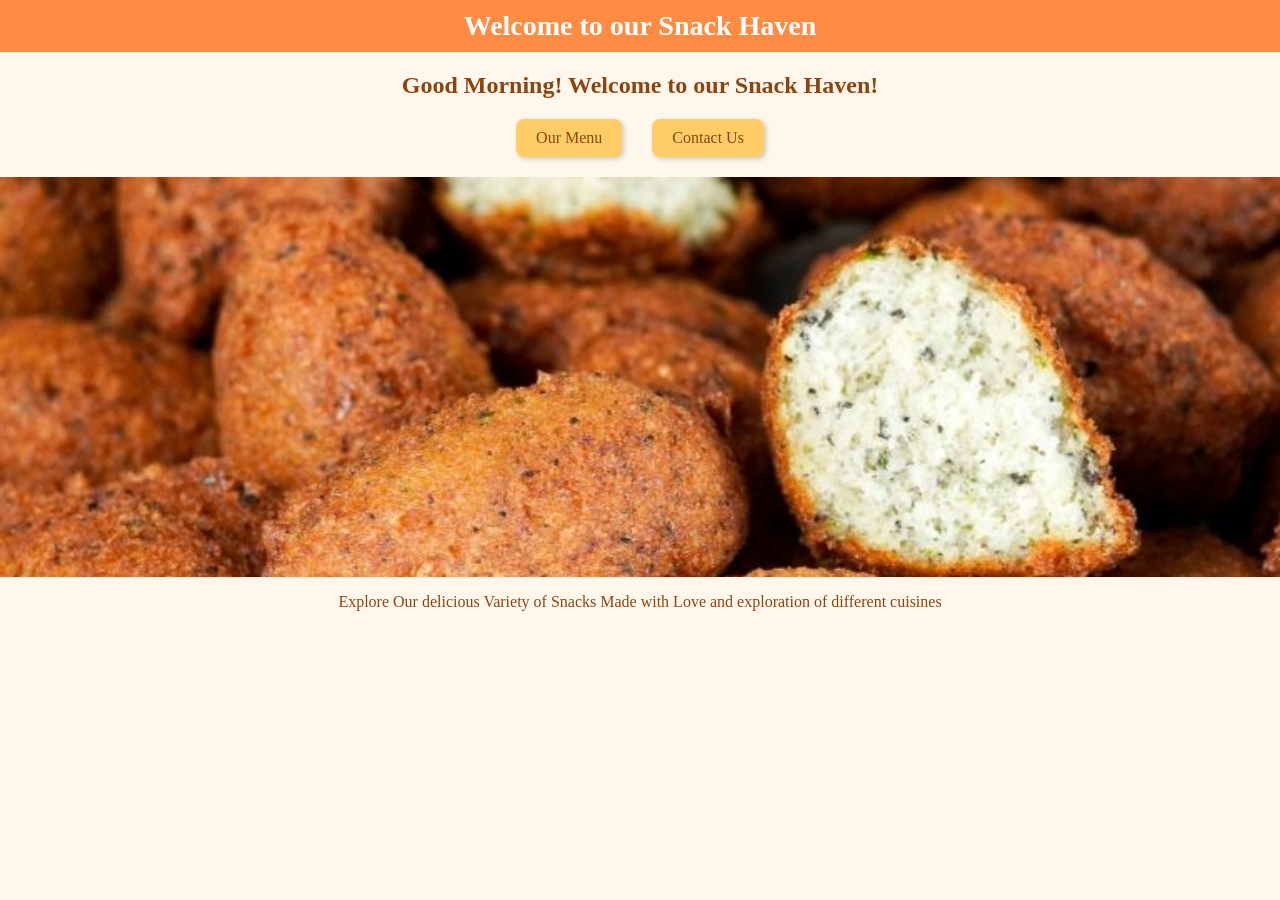
==== index.html @ a99f32ad "Initial commit of the Snack Haven" ====
<!DOCTYPE html>
<html lang="eng">
    <head>
        <meta charset="utf-8">
        <meta name="viewport" content="width=device-width" initial-scale="1.0">
        <link rel="stylesheet" href="style.css"> 
        <title>BBMNs HomePage</title>      
    </head>
    <body>
        <header>Welcome to our Snack Haven</header>
        <h2 id="greeting"></h2>
        <nav>   
            <a href="menu.html">Our Menu</a>
            <a href="contact.html">Contact Us</a>
           
        </nav>
        <div class="slideshow-container">
            <img class="slide" src="images/bajia.jpg" alt="Bajia">
            <img class="slide" src="images/mandazi.jpg" alt="Maandazi">
            <img class="slide" src="images/Samosa_1.jpg" alt="Pre-cookedSamosa">
            <img class="slide" src="images/Samosa_2.jpg" alt="Cooked Samosa">
            <img class="slide" src="images/ViaziKarai.jpg" alt="Viazi Karai">
           
            
        </div>
        <section>
            <p>Explore Our delicious Variety of Snacks Made with Love and exploration of different cuisines</p>
        </section>
        <script src="script.js"></script>
    </body>
</html>
---- style.css ----
/* General Styling */
* {
    box-sizing: border-box;
}

body {
    background-color: #fff7eb;
    font-family: Georgia, 'Times New Roman', Times, serif;
    margin: 0;
    padding: 0;
}

/* Typography */
h1, h2, p {
    text-align: center;
    color: #8B4513; /* Warm brown */
}

/* Header */
header {
    background-color: #ff8c42;
    color: white;
    text-align: center;
    padding: 10px 0;
    font-size: 28px;
    font-weight: bold;
}

/* Navigation */
nav {
    display: flex;
    flex-wrap: wrap;
    justify-content: center;
    margin: 20px 0;
    gap: 10px;
}

nav a {
    text-decoration: none;
    color: #8B4513;
    background-color: #ffcc66;
    padding: 10px 20px;
    border-radius: 8px;
    margin: 0 10px;
    box-shadow: 2px 2px 5px rgba(0, 0, 0, 0.2);
    transition: background-color 0.3s, color 0.3s;
}

nav a:hover {
    background-color: #e07b39;
    color: #fff;
}

/* Menu Page Background */
/* .menu-image {
    background-image: url(images/Samosa_1.jpg);
    background-repeat: no-repeat;
    background-position: center;
    background-size: cover;
    min-height: 100vh;
    padding: 20px;
} */

/* Menu, Homepage, Contact Common Section Styling */
/* .menu, #contact, #homepage {
    background-color: rgba(255, 228, 196, 0.9);
    width: 80%;
    margin: 40px auto;
    padding: 20px;
    border-radius: 20px;
    box-shadow: 0 4px 10px rgba(0, 0, 0, 0.2);
    max-width: 600px;
} */

/* Items */
.item {
    display: flex;
    justify-content: space-between;
    margin: 8px 0;
}

.item p {
    margin: 0;
    font-size: 16px;
}

.product, .drinks {
    width: 75%;
    text-align: left;
}

.price {
    width: 25%;
    text-align: right;
}

/* Section Break */
hr {
    height: 3px;
    background-color: brown;
    border: none;
    margin: 20px 0;
}

.bottom-line {
    margin-top: 25px;
}

/* Slideshow */
.slideshow-container {
    position: relative;
    max-width: 100%;
    height: 400px;
    overflow: hidden;
    margin: 0 auto;
}

.slide {
    position: absolute;
    width: 100%;
    height: 100%;
    object-fit: cover;
    opacity: 0;
    transition: opacity 1.5s ease-in-out;
}

.slide.active {
    opacity: 1;
}

/* Contact Form */
#contactForm {
    display: flex;
    flex-direction: column;
    gap: 10px;
    max-width: 400px;
    margin: 20px auto;
}

input, textarea, button {
    padding: 10px;
    border: 2px solid #8B4513;
    border-radius: 8px;
    width: 100%;
}

button {
    background-color: #ff8c42;
    color: white;
    border: none;
    cursor: pointer;
    transition: background-color 0.3s;
}


button:hover {
    background-color: #e07b39;
}

/* Footer */
footer {
    text-align: center;
    margin-top: 30px;
    font-size: 14px;
    color: #8B4513;
}

/* Snack Detail Modal */
.modal {
    display: none;
    position: fixed;
    z-index: 1000;
    left: 0;
    top: 0;
    width: 100%;
    height: 100%;
    overflow: auto;
    background-color: rgba(0, 0, 0, 0.6);
    padding-top: 80px;
}

.modal-content {
    background-color: #fff7eb;
    margin: auto;
    padding: 20px;
    border: 2px solid #8B4513;
    width: 80%;
    max-width: 400px;
    border-radius: 15px;
    text-align: center;
    color: #8B4513;
}

.close {
    color: #8B4513;
    float: right;
    font-size: 28px;
    font-weight: bold;
    cursor: pointer;
}

.close:hover {
    color: red;
}

/* Responsive Design */
@media (max-width: 768px) {
    .menu, #contact, #homepage {
        width: 90%;
    }

    nav {
        flex-direction: column;
        gap: 10px;
    }

    .slideshow-container {
        height: 250px;
    }

    .modal-content {
        width: 90%;
    }

    .item {
        flex-direction: column;
        align-items: flex-start;
    }

    .product, .price {
        width: 100%;
        text-align: left;
    }

    .price {
        margin-top: 4px;
        text-align: right;
    }
}
/*Menu Card*/
.menu-page {
    background-color: #fff7eb;
}

.menu-container {
    width: 90%;
    margin: 0 auto;
    padding: 20px;
}

.menu-grid {
    display: grid;
    grid-template-columns: repeat(auto-fit, minmax(250px, 1fr));
    gap: 30px;
}

.menu-card {
    background-color: #fff0d9;
    padding: 20px;
    border-radius: 15px;
    box-shadow: 0 4px 8px rgba(0,0,0,0.1);
    text-align: center;
    display: flex;
    height: 100%;
    flex-direction: column;
}

.menu-card img {
    width: 100%;
    height: 180px;
    object-fit: cover;
    border-radius: 10px;
    margin-bottom: 10px;
}

.menu-card h2 {
    font-size: 20px;
    margin: 10px 0 5px;
}

.menu-card p.price {
    font-weight: bold;
    color: #8B4513;
}

.menu-card button {
    margin-top: auto;
    padding: 10px 15px;
    background-color: #ff8c42;
    color: white;
    border: none;
    border-radius: 8px;
    cursor: pointer;   
   
}

.menu-card button:hover {
    background-color: #e07b39;
    
}

/* === Page Wrapper === */
.cart-wrapper {
    display: flex;
    flex-wrap: wrap;
    gap: 30px;
    justify-content: space-between;
    padding: 30px;
    max-width: 1100px;
    margin: 40px auto;
    font-family: 'Segoe UI', Tahoma, Geneva, Verdana, sans-serif;
    background: #fffdf8;
    border-radius: 12px;
    box-shadow: 0 2px 12px rgba(0, 0, 0, 0.05);
  }
  
  /* === Shared Panel Style === */
  .cart-section,
  .checkout-section {
    flex: 1;
    min-width: 320px;
    background-color: #fff7eb;
    padding: 20px;
    border-radius: 12px;
    box-shadow: 0 4px 10px rgba(0, 0, 0, 0.05);
  }
  
  /* === Headings === */
  .cart-section h2,
  .checkout-section h2 {
    margin-bottom: 15px;
    color: #8B4513;
    border-bottom: 1px solid #ddd;
    padding-bottom: 6px;
    font-size: 22px;
  }
  
  /* === Cart Items List === */
  #cart-items {
    max-height: 400px;
    overflow-y: auto;
    margin-bottom: 15px;
  }
  
  .cart-item {
    display: flex;
    align-items: center;
    gap: 15px;
    margin-bottom: 20px;
    border-bottom: 1px solid #ccc;
    padding-bottom: 10px;
  }
  
  .cart-image {
    width: 60px;
    height: 60px;
    object-fit: cover;
    border-radius: 8px;
    box-shadow: 0 2px 6px rgba(0,0,0,0.1);
  }
  
  .cart-details {
    flex: 1;
  }
  
  .cart-details p {
    margin: 3px 0;
    font-size: 15px;
  }
  
  /* === Buttons === */
  button {
    background-color: #ff8c42;
    color: white;
    padding: 10px 4px;
    border: none;
    border-radius: 6px;
    cursor: pointer;
    font-weight: bold;
    transition: background 0.3s ease;
  }
  
  button:hover {
    background-color: #e07b39;
  }
  
  .remove-btn {
    background-color: #e74c3c;
    padding: 4px 6px; 
    font-size: 13px;
    border-radius: 6px;
    width: 80px;
    height: 30px;
    position: relative;
    left: -10px;
    /* The width and the height tweaked the appearance of the button same to padding and font size */
  }
  
  .remove-btn:hover {
    background-color: #c0392b;
  }
  
  .clear-cart-btn {
    display: block; /* Makes it take up the full width */
    margin: 0 auto; /* Centers it horizontally */
    width: 300px; /* Set the width */
    height: 30px; /* Set the height */
    background-color: #ff8c42;
    color: white;
    border: none;
    border-radius: 6px;
    cursor: pointer;
    padding: 6px 8px;
    font-weight: bold;
    text-align: center;
    transition: background 0.3s ease;
}

.clear-cart-btn:hover {
    background-color: #e07b39;
}
  
  /* === Inputs & Form === */
  .checkout-section form {
    display: flex;
    flex-direction: column;
    gap: 12px;
    margin-top: 10px;
  }
  
  .checkout-section input {
    padding: 10px;
    border-radius: 6px;
    border: 1px solid #ccc;
  }
  
  .checkout-section button {
    background-color: #27ae60;
    width: 300px;
    height: 30px;
    margin: 0 auto;
    display: block;
    padding: 6px 8px;
  }
  
  .checkout-section button:hover {
    background-color: #219150;
  }
  
  #checkout-response {
    margin-top: 15px;
    font-weight: bold;
    color: green;
  }

  .checkout-section select {
    padding: 10px;
    border-radius: 6px;
    border: 1px solid #ccc;
    margin-top: 10px;
    width: 100%;
    font-size: 14px;
    background-color: #fff;
    appearance: none;
  }
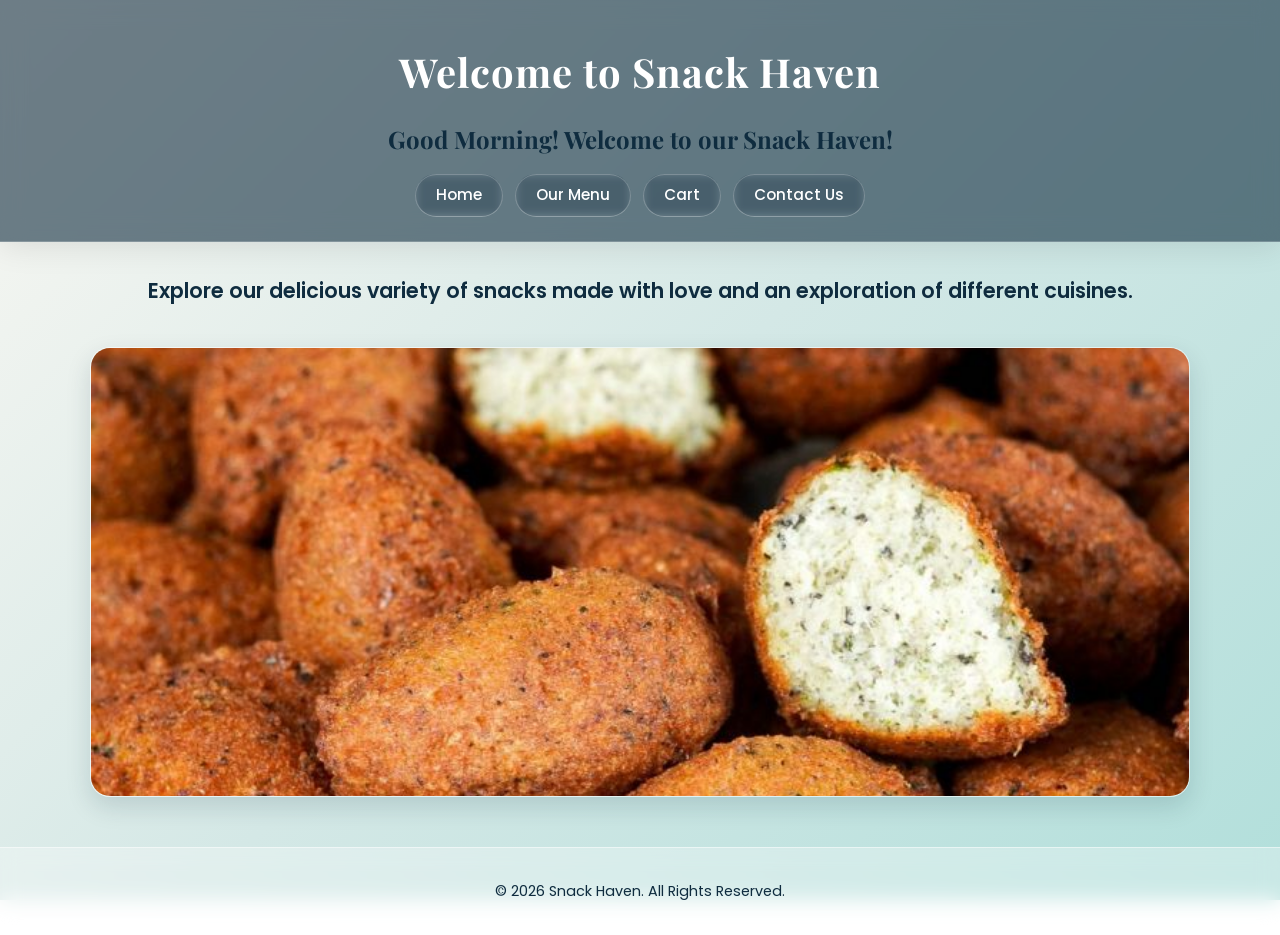
==== commit 636926b3: "Upgraded Snack Haven Frontend" ====
--- a/index.html
+++ b/index.html
@@ -1,31 +1,48 @@
-<!DOCTYPE html>
-<html lang="eng">
-    <head>
-        <meta charset="utf-8">
-        <meta name="viewport" content="width=device-width" initial-scale="1.0">
-        <link rel="stylesheet" href="style.css"> 
-        <title>BBMNs HomePage</title>      
-    </head>
-    <body>
-        <header>Welcome to our Snack Haven</header>
-        <h2 id="greeting"></h2>
-        <nav>   
-            <a href="menu.html">Our Menu</a>
-            <a href="contact.html">Contact Us</a>
-           
-        </nav>
-        <div class="slideshow-container">
-            <img class="slide" src="images/bajia.jpg" alt="Bajia">
-            <img class="slide" src="images/mandazi.jpg" alt="Maandazi">
-            <img class="slide" src="images/Samosa_1.jpg" alt="Pre-cookedSamosa">
-            <img class="slide" src="images/Samosa_2.jpg" alt="Cooked Samosa">
-            <img class="slide" src="images/ViaziKarai.jpg" alt="Viazi Karai">
-           
-            
-        </div>
-        <section>
-            <p>Explore Our delicious Variety of Snacks Made with Love and exploration of different cuisines</p>
-        </section>
-        <script src="script.js"></script>
-    </body>
+<!doctype html>
+<html lang="en">
+  <head>
+    <meta charset="utf-8" />
+    <meta name="viewport" content="width=device-width, initial-scale=1.0" />
+    <title>Snack Haven | Home</title>
+    <!-- Linking to your newly upgraded stylesheet -->
+    <link rel="stylesheet" href="style.css" />
+  </head>
+  <body>
+    <header>
+      <h1>Welcome to Snack Haven</h1>
+      <!-- Your JS greeting will inject right here -->
+      <h2 id="greeting"></h2>
+
+      <nav>
+        <a href="index.html">Home</a>
+        <a href="menu.html">Our Menu</a>
+        <a href="cart.html">Cart</a>
+        <a href="contact.html">Contact Us</a>
+      </nav>
+    </header>
+
+    <main>
+      <section class="hero">
+        <p>
+          Explore our delicious variety of snacks made with love and an
+          exploration of different cuisines.
+        </p>
+      </section>
+
+      <!-- Upgraded slideshow container -->
+      <section class="slideshow-container">
+        <img class="slide" src="images/bajia.jpg" alt="Bajia" />
+        <img class="slide" src="images/mandazi.jpg" alt="Maandazi" />
+        <img class="slide" src="images/Samosa_1.jpg" alt="Pre-cooked Samosa" />
+        <img class="slide" src="images/Samosa_2.jpg" alt="Cooked Samosa" />
+        <img class="slide" src="images/ViaziKarai.jpg" alt="Viazi Karai" />
+      </section>
+    </main>
+
+    <footer>
+      <p>&copy; 2026 Snack Haven. All Rights Reserved.</p>
+    </footer>
+
+    <script src="script.js"></script>
+  </body>
 </html>
--- a/style.css
+++ b/style.css
@@ -1,466 +1,377 @@
-/* General Styling */
+/* ==========================================================================
+   Snack Haven - Modern Swahili Coastal Stylesheet (Sea Glass Edition)
+   ========================================================================== */
+
+@import url("https://fonts.googleapis.com/css2?family=Playfair+Display:ital,wght@0,600;0,700;1,400&family=Poppins:wght@300;400;500;600;700&display=swap");
+
+/* CSS Variables */
+:root {
+  --ocean-navy: #0f2c3f;      /* Deep Indian Ocean blue */
+  --lagoon-teal: #00a896;     /* Tropical lagoon teal */
+  --lagoon-hover: #028090;    /* Darker teal hover state */
+  --sand-bg: #fbf8f3;         /* Warm coastal sand background */
+  --sunset-spice: #e07a5f;    /* Swahili sunset spice orange */
+  --text-main: #1d2a44;       /* Primary text color */
+  --text-muted: #5c6b73;      /* Subtitle text color */
+  --shadow-hover: 0 10px 25px rgba(15, 44, 63, 0.15);
+  --radius-sm: 8px;
+  --radius-md: 14px;
+  --radius-lg: 20px;
+}
+
+/* Global Reset */
 * {
-    box-sizing: border-box;
-}
-
+  box-sizing: border-box;
+  margin: 0;
+  padding: 0;
+}
+
+/* Coastal Gradient Background */
 body {
-    background-color: #fff7eb;
-    font-family: Georgia, 'Times New Roman', Times, serif;
-    margin: 0;
-    padding: 0;
+    background: linear-gradient(135deg, #FBF8F3 0%, #d4e8e6 50%, #b2dfdb 100%);
+    background-attachment: fixed; 
+    font-family: 'Poppins', sans-serif;
+    color: var(--text-main);
+    line-height: 1.6;
 }
 
 /* Typography */
-h1, h2, p {
-    text-align: center;
-    color: #8B4513; /* Warm brown */
-}
-
-/* Header */
+h1, h2, h3 {
+  font-family: "Playfair Display", serif;
+  color: var(--ocean-navy);
+  text-align: center;
+}
+
+/* ==============
+   Header & Navigation
+   ============== */
 header {
-    background-color: #ff8c42;
+    background: rgba(15, 44, 63, 0.6); 
+    backdrop-filter: blur(12px);
+    -webkit-backdrop-filter: blur(12px);
+    border-bottom: 1px solid rgba(255, 255, 255, 0.2);
     color: white;
     text-align: center;
-    padding: 10px 0;
-    font-size: 28px;
-    font-weight: bold;
-}
-
-/* Navigation */
+    padding: 2.5rem 1rem 1.5rem 1rem;
+    box-shadow: 0 4px 30px rgba(0, 0, 0, 0.1);
+}
+
+header h1 {
+  color: #ffffff;
+  font-size: 2.5rem;
+  letter-spacing: 1px;
+  margin-bottom: 1rem;
+}
+
 nav {
-    display: flex;
-    flex-wrap: wrap;
-    justify-content: center;
-    margin: 20px 0;
-    gap: 10px;
+  display: flex;
+  justify-content: center;
+  flex-wrap: wrap;
+  gap: 12px;
+  margin-top: 1rem;
 }
 
 nav a {
-    text-decoration: none;
-    color: #8B4513;
-    background-color: #ffcc66;
-    padding: 10px 20px;
-    border-radius: 8px;
-    margin: 0 10px;
-    box-shadow: 2px 2px 5px rgba(0, 0, 0, 0.2);
-    transition: background-color 0.3s, color 0.3s;
+  text-decoration: none;
+  color: white;
+  background-color: rgba(255, 255, 255, 0.12);
+  padding: 8px 20px;
+  border-radius: 30px;
+  font-weight: 500;
+  font-size: 0.95rem;
+  backdrop-filter: blur(5px);
+  border: 1px solid rgba(255, 255, 255, 0.2);
+  transition: all 0.3s ease;
 }
 
 nav a:hover {
-    background-color: #e07b39;
-    color: #fff;
-}
-
-/* Menu Page Background */
-/* .menu-image {
-    background-image: url(images/Samosa_1.jpg);
-    background-repeat: no-repeat;
-    background-position: center;
-    background-size: cover;
-    min-height: 100vh;
-    padding: 20px;
-} */
-
-/* Menu, Homepage, Contact Common Section Styling */
-/* .menu, #contact, #homepage {
-    background-color: rgba(255, 228, 196, 0.9);
-    width: 80%;
-    margin: 40px auto;
-    padding: 20px;
-    border-radius: 20px;
-    box-shadow: 0 4px 10px rgba(0, 0, 0, 0.2);
-    max-width: 600px;
-} */
-
-/* Items */
-.item {
-    display: flex;
-    justify-content: space-between;
-    margin: 8px 0;
-}
-
-.item p {
-    margin: 0;
-    font-size: 16px;
-}
-
-.product, .drinks {
-    width: 75%;
-    text-align: left;
-}
-
-.price {
-    width: 25%;
-    text-align: right;
-}
-
-/* Section Break */
-hr {
-    height: 3px;
-    background-color: brown;
-    border: none;
-    margin: 20px 0;
-}
-
-.bottom-line {
-    margin-top: 25px;
-}
-
-/* Slideshow */
+  background-color: var(--lagoon-teal);
+  color: white;
+  transform: translateY(-2px);
+  box-shadow: 0 4px 12px rgba(0, 168, 150, 0.4);
+}
+
+/* ==============
+   Homepage Slideshow
+   ============== */
 .slideshow-container {
-    position: relative;
-    max-width: 100%;
-    height: 400px;
-    overflow: hidden;
-    margin: 0 auto;
+  position: relative;
+  max-width: 1100px;
+  height: 450px;
+  overflow: hidden;
+  margin: 40px auto;
+  border-radius: var(--radius-lg);
+  
+  /* Glass frame */
+  background: rgba(255, 255, 255, 0.2);
+  backdrop-filter: blur(10px);
+  -webkit-backdrop-filter: blur(10px);
+  border: 1px solid rgba(255, 255, 255, 0.4);
+  box-shadow: var(--shadow-hover);
 }
 
 .slide {
-    position: absolute;
-    width: 100%;
-    height: 100%;
-    object-fit: cover;
-    opacity: 0;
-    transition: opacity 1.5s ease-in-out;
+  position: absolute;
+  top: 0;
+  left: 0;
+  width: 100%;
+  height: 100%;
+  object-fit: cover;
+  opacity: 0; 
+  transition: opacity 1.5s ease-in-out;
 }
 
 .slide.active {
-    opacity: 1;
-}
-
-/* Contact Form */
+  opacity: 1; 
+}
+
+.hero {
+    max-width: 1100px;
+    margin: 2rem auto;
+    text-align: center;
+}
+
+.hero p {
+    font-size: 1.3rem;
+    color: var(--ocean-navy);
+    font-weight: 600;
+}
+
+/* ==============
+   Glassmorphism Cards (Menu, Cart, Checkout, Contact)
+   ============= */
+.menu-container {
+  max-width: 1200px;
+  margin: 40px auto;
+  padding: 0 20px;
+}
+
+.menu-grid {
+  display: grid;
+  grid-template-columns: repeat(auto-fit, minmax(280px, 1fr));
+  gap: 30px;
+}
+
+.cart-wrapper {
+  display: flex;
+  flex-wrap: wrap;
+  gap: 30px;
+  justify-content: space-between;
+  padding: 30px;
+  max-width: 1100px;
+  margin: 40px auto;
+}
+
+#contact {
+  max-width: 600px;
+  margin: 40px auto;
+}
+
+/* Apply Sea Glass Effect to all containers */
+.menu-card,
+.cart-section,
+.checkout-section,
+#contact {
+  background: rgba(255, 255, 255, 0.4); 
+  backdrop-filter: blur(16px); 
+  -webkit-backdrop-filter: blur(16px);
+  border: 1px solid rgba(255, 255, 255, 0.7); 
+  padding: 20px;
+  border-radius: var(--radius-md);
+  box-shadow: 0 8px 32px rgba(15, 44, 63, 0.1); 
+  text-align: center;
+  display: flex;
+  flex-direction: column;
+  transition: transform 0.3s ease, box-shadow 0.3s ease;
+}
+
+.cart-section, .checkout-section {
+  flex: 1;
+  min-width: 320px;
+}
+
+.menu-card:hover {
+  transform: translateY(-6px);
+  box-shadow: var(--shadow-hover);
+}
+
+.menu-card img {
+  width: 100%;
+  height: 200px;
+  object-fit: cover;
+  border-radius: var(--radius-sm);
+  margin-bottom: 15px;
+}
+
+.menu-card h2 {
+  font-size: 1.4rem;
+  margin-bottom: 8px;
+}
+
+.menu-card p {
+  font-size: 0.92rem;
+  color: var(--text-muted);
+  margin-bottom: 12px;
+}
+
+.menu-card p.price {
+  font-size: 1.25rem;
+  font-weight: 700;
+  color: var(--sunset-spice);
+  margin-bottom: 15px;
+}
+
+.cart-section h2,
+.checkout-section h2,
+#contact h2 {
+  margin-bottom: 20px;
+  color: var(--ocean-navy);
+  border-bottom: 2px solid rgba(255, 255, 255, 0.5);
+  padding-bottom: 10px;
+  font-size: 1.6rem;
+}
+
+/* ==============
+   Cart Items Styling
+   ============= */
+#cart-items {
+  max-height: 400px;
+  overflow-y: auto;
+  margin-bottom: 20px;
+}
+
+.cart-item {
+  display: flex;
+  align-items: center;
+  gap: 15px;
+  margin-bottom: 15px;
+  border-bottom: 1px solid rgba(255, 255, 255, 0.5);
+  padding-bottom: 12px;
+}
+
+.cart-image {
+  width: 65px;
+  height: 65px;
+  object-fit: cover;
+  border-radius: var(--radius-sm);
+}
+
+.cart-details {
+  flex: 1;
+  text-align: left;
+}
+
+.cart-details p {
+  margin: 2px 0;
+  font-size: 0.95rem;
+}
+
+/* ==============
+   Buttons & Glass Inputs
+   ============= */
+button,
+.menu-card button {
+  background-color: var(--lagoon-teal);
+  color: white;
+  padding: 12px 20px;
+  border: none;
+  border-radius: var(--radius-sm);
+  cursor: pointer;
+  font-weight: 600;
+  font-size: 0.95rem;
+  font-family: "Poppins", sans-serif;
+  transition: background-color 0.3s ease, transform 0.2s ease;
+  width: 100%;
+  margin-top: auto;
+}
+
+button:hover,
+.menu-card button:hover {
+  background-color: var(--lagoon-hover);
+  transform: translateY(-1px);
+}
+
+.remove-btn {
+  background-color: #e74c3c;
+  padding: 6px 12px;
+  font-size: 0.8rem;
+  width: auto;
+}
+
+.remove-btn:hover {
+  background-color: #c0392b;
+}
+
+.clear-cart-btn {
+  background-color: var(--sunset-spice);
+  margin-top: 15px;
+}
+
+.clear-cart-btn:hover {
+  background-color: #d0694e;
+}
+
+/* Glass Inputs */
+input,
+textarea,
+select {
+  background: rgba(255, 255, 255, 0.5);
+  backdrop-filter: blur(4px);
+  border: 1px solid rgba(255, 255, 255, 0.8);
+  padding: 12px 15px;
+  border-radius: var(--radius-sm);
+  width: 100%;
+  font-family: "Poppins", sans-serif;
+  font-size: 0.95rem;
+  color: var(--text-main);
+  outline: none;
+  transition: all 0.3s ease;
+}
+
+input:focus,
+textarea:focus,
+select:focus {
+  background: rgba(255, 255, 255, 0.8);
+  border-color: var(--lagoon-teal);
+  box-shadow: 0 0 0 3px rgba(0, 168, 150, 0.15);
+}
+
+.checkout-section form,
 #contactForm {
-    display: flex;
-    flex-direction: column;
-    gap: 10px;
-    max-width: 400px;
+  display: flex;
+  flex-direction: column;
+  gap: 15px;
+}
+
+/* ==============
+   Footer
+   ============= */
+footer {
+  text-align: center;
+  padding: 2rem 0;
+  margin-top: 50px;
+  font-size: 0.9rem;
+  color: var(--ocean-navy);
+  background: rgba(255, 255, 255, 0.3);
+  backdrop-filter: blur(10px);
+  -webkit-backdrop-filter: blur(10px);
+  border-top: 1px solid rgba(255, 255, 255, 0.5);
+}
+
+/* Responsive Media Queries */
+@media (max-width: 768px) {
+  nav {
+    flex-direction: row;
+    gap: 8px;
+  }
+
+  nav a {
+    padding: 6px 14px;
+    font-size: 0.85rem;
+  }
+
+  .cart-wrapper {
+    padding: 15px;
     margin: 20px auto;
-}
-
-input, textarea, button {
-    padding: 10px;
-    border: 2px solid #8B4513;
-    border-radius: 8px;
-    width: 100%;
-}
-
-button {
-    background-color: #ff8c42;
-    color: white;
-    border: none;
-    cursor: pointer;
-    transition: background-color 0.3s;
-}
-
-
-button:hover {
-    background-color: #e07b39;
-}
-
-/* Footer */
-footer {
-    text-align: center;
-    margin-top: 30px;
-    font-size: 14px;
-    color: #8B4513;
-}
-
-/* Snack Detail Modal */
-.modal {
-    display: none;
-    position: fixed;
-    z-index: 1000;
-    left: 0;
-    top: 0;
-    width: 100%;
-    height: 100%;
-    overflow: auto;
-    background-color: rgba(0, 0, 0, 0.6);
-    padding-top: 80px;
-}
-
-.modal-content {
-    background-color: #fff7eb;
-    margin: auto;
-    padding: 20px;
-    border: 2px solid #8B4513;
-    width: 80%;
-    max-width: 400px;
-    border-radius: 15px;
-    text-align: center;
-    color: #8B4513;
-}
-
-.close {
-    color: #8B4513;
-    float: right;
-    font-size: 28px;
-    font-weight: bold;
-    cursor: pointer;
-}
-
-.close:hover {
-    color: red;
-}
-
-/* Responsive Design */
-@media (max-width: 768px) {
-    .menu, #contact, #homepage {
-        width: 90%;
-    }
-
-    nav {
-        flex-direction: column;
-        gap: 10px;
-    }
-
-    .slideshow-container {
-        height: 250px;
-    }
-
-    .modal-content {
-        width: 90%;
-    }
-
-    .item {
-        flex-direction: column;
-        align-items: flex-start;
-    }
-
-    .product, .price {
-        width: 100%;
-        text-align: left;
-    }
-
-    .price {
-        margin-top: 4px;
-        text-align: right;
-    }
-}
-/*Menu Card*/
-.menu-page {
-    background-color: #fff7eb;
-}
-
-.menu-container {
-    width: 90%;
-    margin: 0 auto;
-    padding: 20px;
-}
-
-.menu-grid {
-    display: grid;
-    grid-template-columns: repeat(auto-fit, minmax(250px, 1fr));
-    gap: 30px;
-}
-
-.menu-card {
-    background-color: #fff0d9;
-    padding: 20px;
-    border-radius: 15px;
-    box-shadow: 0 4px 8px rgba(0,0,0,0.1);
-    text-align: center;
-    display: flex;
-    height: 100%;
-    flex-direction: column;
-}
-
-.menu-card img {
-    width: 100%;
-    height: 180px;
-    object-fit: cover;
-    border-radius: 10px;
-    margin-bottom: 10px;
-}
-
-.menu-card h2 {
-    font-size: 20px;
-    margin: 10px 0 5px;
-}
-
-.menu-card p.price {
-    font-weight: bold;
-    color: #8B4513;
-}
-
-.menu-card button {
-    margin-top: auto;
-    padding: 10px 15px;
-    background-color: #ff8c42;
-    color: white;
-    border: none;
-    border-radius: 8px;
-    cursor: pointer;   
-   
-}
-
-.menu-card button:hover {
-    background-color: #e07b39;
-    
-}
-
-/* === Page Wrapper === */
-.cart-wrapper {
-    display: flex;
-    flex-wrap: wrap;
-    gap: 30px;
-    justify-content: space-between;
-    padding: 30px;
-    max-width: 1100px;
-    margin: 40px auto;
-    font-family: 'Segoe UI', Tahoma, Geneva, Verdana, sans-serif;
-    background: #fffdf8;
-    border-radius: 12px;
-    box-shadow: 0 2px 12px rgba(0, 0, 0, 0.05);
   }
-  
-  /* === Shared Panel Style === */
-  .cart-section,
-  .checkout-section {
-    flex: 1;
-    min-width: 320px;
-    background-color: #fff7eb;
-    padding: 20px;
-    border-radius: 12px;
-    box-shadow: 0 4px 10px rgba(0, 0, 0, 0.05);
-  }
-  
-  /* === Headings === */
-  .cart-section h2,
-  .checkout-section h2 {
-    margin-bottom: 15px;
-    color: #8B4513;
-    border-bottom: 1px solid #ddd;
-    padding-bottom: 6px;
-    font-size: 22px;
-  }
-  
-  /* === Cart Items List === */
-  #cart-items {
-    max-height: 400px;
-    overflow-y: auto;
-    margin-bottom: 15px;
-  }
-  
-  .cart-item {
-    display: flex;
-    align-items: center;
-    gap: 15px;
-    margin-bottom: 20px;
-    border-bottom: 1px solid #ccc;
-    padding-bottom: 10px;
-  }
-  
-  .cart-image {
-    width: 60px;
-    height: 60px;
-    object-fit: cover;
-    border-radius: 8px;
-    box-shadow: 0 2px 6px rgba(0,0,0,0.1);
-  }
-  
-  .cart-details {
-    flex: 1;
-  }
-  
-  .cart-details p {
-    margin: 3px 0;
-    font-size: 15px;
-  }
-  
-  /* === Buttons === */
-  button {
-    background-color: #ff8c42;
-    color: white;
-    padding: 10px 4px;
-    border: none;
-    border-radius: 6px;
-    cursor: pointer;
-    font-weight: bold;
-    transition: background 0.3s ease;
-  }
-  
-  button:hover {
-    background-color: #e07b39;
-  }
-  
-  .remove-btn {
-    background-color: #e74c3c;
-    padding: 4px 6px; 
-    font-size: 13px;
-    border-radius: 6px;
-    width: 80px;
-    height: 30px;
-    position: relative;
-    left: -10px;
-    /* The width and the height tweaked the appearance of the button same to padding and font size */
-  }
-  
-  .remove-btn:hover {
-    background-color: #c0392b;
-  }
-  
-  .clear-cart-btn {
-    display: block; /* Makes it take up the full width */
-    margin: 0 auto; /* Centers it horizontally */
-    width: 300px; /* Set the width */
-    height: 30px; /* Set the height */
-    background-color: #ff8c42;
-    color: white;
-    border: none;
-    border-radius: 6px;
-    cursor: pointer;
-    padding: 6px 8px;
-    font-weight: bold;
-    text-align: center;
-    transition: background 0.3s ease;
-}
-
-.clear-cart-btn:hover {
-    background-color: #e07b39;
-}
-  
-  /* === Inputs & Form === */
-  .checkout-section form {
-    display: flex;
-    flex-direction: column;
-    gap: 12px;
-    margin-top: 10px;
-  }
-  
-  .checkout-section input {
-    padding: 10px;
-    border-radius: 6px;
-    border: 1px solid #ccc;
-  }
-  
-  .checkout-section button {
-    background-color: #27ae60;
-    width: 300px;
-    height: 30px;
-    margin: 0 auto;
-    display: block;
-    padding: 6px 8px;
-  }
-  
-  .checkout-section button:hover {
-    background-color: #219150;
-  }
-  
-  #checkout-response {
-    margin-top: 15px;
-    font-weight: bold;
-    color: green;
-  }
-
-  .checkout-section select {
-    padding: 10px;
-    border-radius: 6px;
-    border: 1px solid #ccc;
-    margin-top: 10px;
-    width: 100%;
-    font-size: 14px;
-    background-color: #fff;
-    appearance: none;
-  }
-  +}
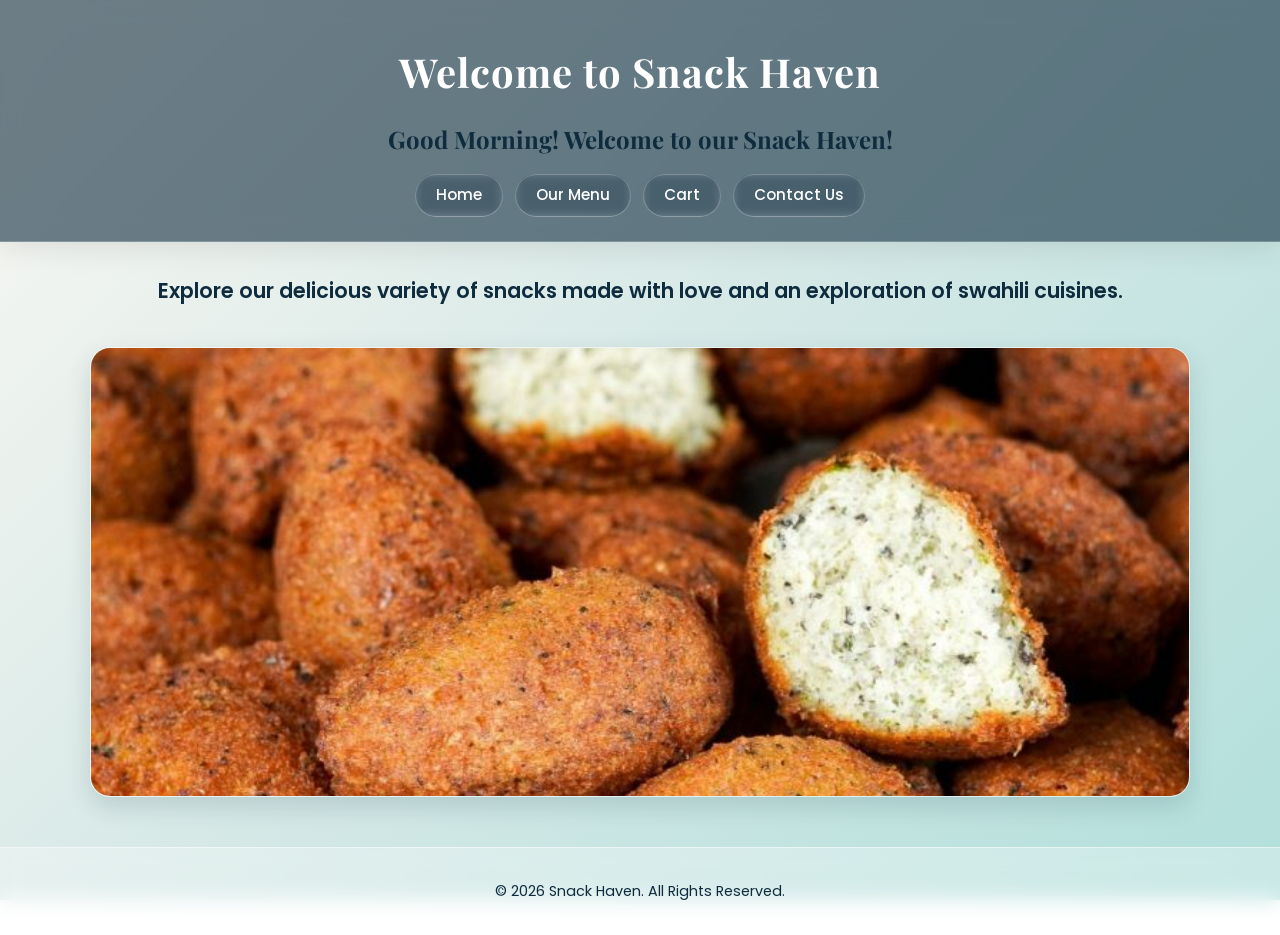
==== commit b83db5bc: "Frontend fix" ====
--- a/index.html
+++ b/index.html
@@ -4,7 +4,6 @@
     <meta charset="utf-8" />
     <meta name="viewport" content="width=device-width, initial-scale=1.0" />
     <title>Snack Haven | Home</title>
-    <!-- Linking to your newly upgraded stylesheet -->
     <link rel="stylesheet" href="style.css" />
   </head>
   <body>
@@ -25,11 +24,11 @@
       <section class="hero">
         <p>
           Explore our delicious variety of snacks made with love and an
-          exploration of different cuisines.
+          exploration of swahili cuisines.
         </p>
       </section>
 
-      <!-- Upgraded slideshow container -->
+      <!-- Slideshow container -->
       <section class="slideshow-container">
         <img class="slide" src="images/bajia.jpg" alt="Bajia" />
         <img class="slide" src="images/mandazi.jpg" alt="Maandazi" />
--- a/style.css
+++ b/style.css
@@ -6,13 +6,13 @@
 
 /* CSS Variables */
 :root {
-  --ocean-navy: #0f2c3f;      /* Deep Indian Ocean blue */
-  --lagoon-teal: #00a896;     /* Tropical lagoon teal */
-  --lagoon-hover: #028090;    /* Darker teal hover state */
-  --sand-bg: #fbf8f3;         /* Warm coastal sand background */
-  --sunset-spice: #e07a5f;    /* Swahili sunset spice orange */
-  --text-main: #1d2a44;       /* Primary text color */
-  --text-muted: #5c6b73;      /* Subtitle text color */
+  --ocean-navy: #0f2c3f; /* Deep Indian Ocean blue */
+  --lagoon-teal: #00a896; /* Tropical lagoon teal */
+  --lagoon-hover: #028090; /* Darker teal hover state */
+  --sand-bg: #fbf8f3; /* Warm coastal sand background */
+  --sunset-spice: #e07a5f; /* Swahili sunset spice orange */
+  --text-main: #1d2a44; /* Primary text color */
+  --text-muted: #5c6b73; /* Subtitle text color */
   --shadow-hover: 0 10px 25px rgba(15, 44, 63, 0.15);
   --radius-sm: 8px;
   --radius-md: 14px;
@@ -28,15 +28,17 @@
 
 /* Coastal Gradient Background */
 body {
-    background: linear-gradient(135deg, #FBF8F3 0%, #d4e8e6 50%, #b2dfdb 100%);
-    background-attachment: fixed; 
-    font-family: 'Poppins', sans-serif;
-    color: var(--text-main);
-    line-height: 1.6;
+  background: linear-gradient(135deg, #fbf8f3 0%, #d4e8e6 50%, #b2dfdb 100%);
+  background-attachment: fixed;
+  font-family: "Poppins", sans-serif;
+  color: var(--text-main);
+  line-height: 1.6;
 }
 
 /* Typography */
-h1, h2, h3 {
+h1,
+h2,
+h3 {
   font-family: "Playfair Display", serif;
   color: var(--ocean-navy);
   text-align: center;
@@ -46,14 +48,14 @@
    Header & Navigation
    ============== */
 header {
-    background: rgba(15, 44, 63, 0.6); 
-    backdrop-filter: blur(12px);
-    -webkit-backdrop-filter: blur(12px);
-    border-bottom: 1px solid rgba(255, 255, 255, 0.2);
-    color: white;
-    text-align: center;
-    padding: 2.5rem 1rem 1.5rem 1rem;
-    box-shadow: 0 4px 30px rgba(0, 0, 0, 0.1);
+  background: rgba(15, 44, 63, 0.6);
+  backdrop-filter: blur(12px);
+  -webkit-backdrop-filter: blur(12px);
+  border-bottom: 1px solid rgba(255, 255, 255, 0.2);
+  color: white;
+  text-align: center;
+  padding: 2.5rem 1rem 1.5rem 1rem;
+  box-shadow: 0 4px 30px rgba(0, 0, 0, 0.1);
 }
 
 header h1 {
@@ -101,7 +103,7 @@
   overflow: hidden;
   margin: 40px auto;
   border-radius: var(--radius-lg);
-  
+
   /* Glass frame */
   background: rgba(255, 255, 255, 0.2);
   backdrop-filter: blur(10px);
@@ -117,24 +119,24 @@
   width: 100%;
   height: 100%;
   object-fit: cover;
-  opacity: 0; 
+  opacity: 0;
   transition: opacity 1.5s ease-in-out;
 }
 
 .slide.active {
-  opacity: 1; 
+  opacity: 1;
 }
 
 .hero {
-    max-width: 1100px;
-    margin: 2rem auto;
-    text-align: center;
+  max-width: 1100px;
+  margin: 2rem auto;
+  text-align: center;
 }
 
 .hero p {
-    font-size: 1.3rem;
-    color: var(--ocean-navy);
-    font-weight: 600;
+  font-size: 1.3rem;
+  color: var(--ocean-navy);
+  font-weight: 600;
 }
 
 /* ==============
@@ -172,20 +174,23 @@
 .cart-section,
 .checkout-section,
 #contact {
-  background: rgba(255, 255, 255, 0.4); 
-  backdrop-filter: blur(16px); 
+  background: rgba(255, 255, 255, 0.4);
+  backdrop-filter: blur(16px);
   -webkit-backdrop-filter: blur(16px);
-  border: 1px solid rgba(255, 255, 255, 0.7); 
+  border: 1px solid rgba(255, 255, 255, 0.7);
   padding: 20px;
   border-radius: var(--radius-md);
-  box-shadow: 0 8px 32px rgba(15, 44, 63, 0.1); 
+  box-shadow: 0 8px 32px rgba(15, 44, 63, 0.1);
   text-align: center;
   display: flex;
   flex-direction: column;
-  transition: transform 0.3s ease, box-shadow 0.3s ease;
-}
-
-.cart-section, .checkout-section {
+  transition:
+    transform 0.3s ease,
+    box-shadow 0.3s ease;
+}
+
+.cart-section,
+.checkout-section {
   flex: 1;
   min-width: 320px;
 }
@@ -280,7 +285,9 @@
   font-weight: 600;
   font-size: 0.95rem;
   font-family: "Poppins", sans-serif;
-  transition: background-color 0.3s ease, transform 0.2s ease;
+  transition:
+    background-color 0.3s ease,
+    transform 0.2s ease;
   width: 100%;
   margin-top: auto;
 }
@@ -374,4 +381,4 @@
     padding: 15px;
     margin: 20px auto;
   }
-}+}
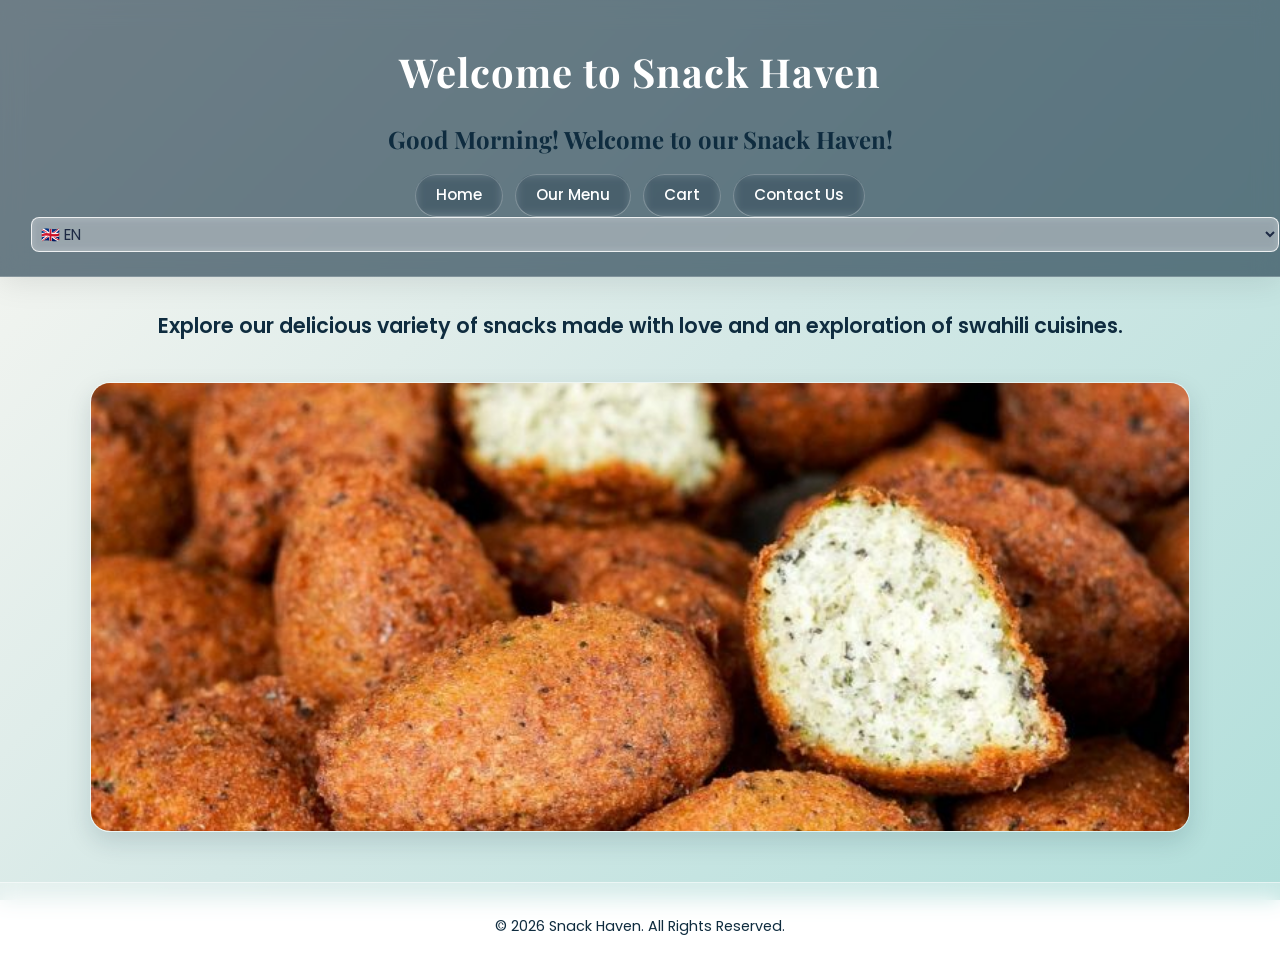
==== commit 22f36482: "Added a showtoast function" ====
--- a/index.html
+++ b/index.html
@@ -18,6 +18,13 @@
         <a href="cart.html">Cart</a>
         <a href="contact.html">Contact Us</a>
       </nav>
+
+      <select id="language-selector" style="margin-left: 15px; padding: 5px">
+        <option value="en">🇬🇧 EN</option>
+        <option value="it">🇮🇹 IT</option>
+        <option value="fr">🇫🇷 FR</option>
+        <option value="de">🇩🇪 DE</option>
+      </select>
     </header>
 
     <main>
--- a/style.css
+++ b/style.css
@@ -382,3 +382,29 @@
     margin: 20px auto;
   }
 }
+/* Toast Notification */
+#toast {
+  visibility: hidden;
+  min-width: 250px;
+  background-color: #333;
+  color: #fff;
+  text-align: center;
+  border-radius: 8px;
+  padding: 16px;
+  position: fixed;
+  z-index: 1000;
+  left: 50%;
+  bottom: 30px;
+  transform: translateX(-50%);
+  font-size: 16px;
+  opacity: 0;
+  transition:
+    opacity 0.5s,
+    bottom 0.5s;
+}
+
+#toast.show {
+  visibility: visible;
+  opacity: 1;
+  bottom: 50px; /* Slides up slightly */
+}
